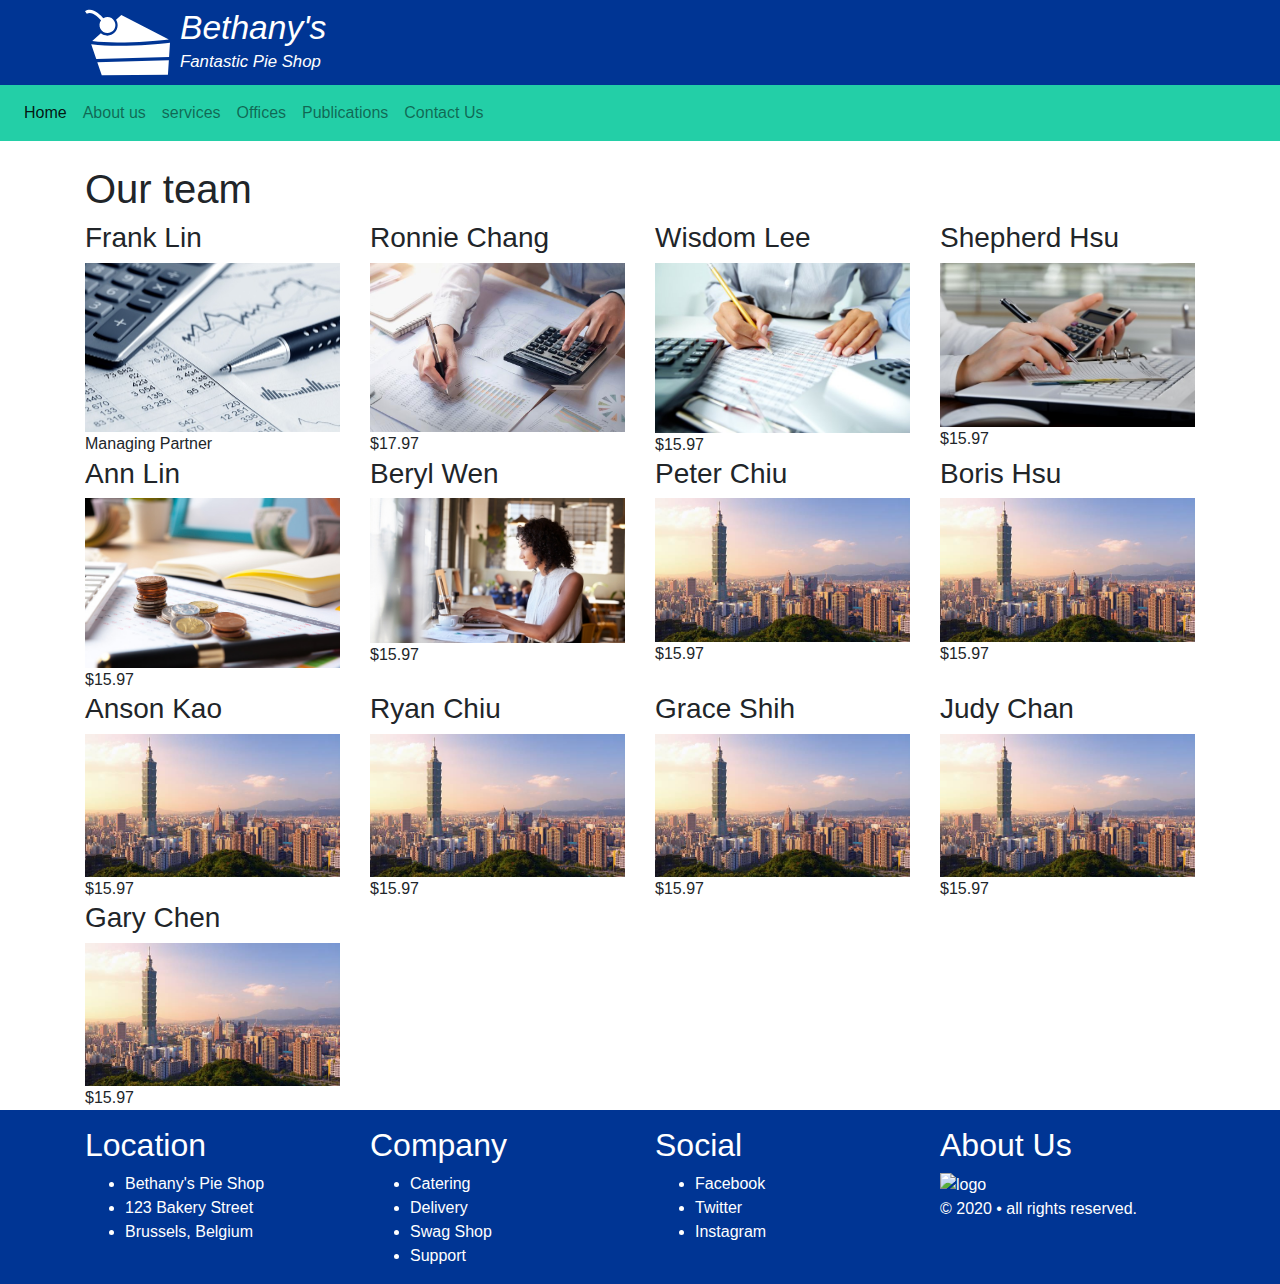
==== about.html @ e2ac18bc "pages create" ====
<!DOCTYPE html>
<html lang="en">
  <head>
    <!-- Required meta tags -->
    <meta charset="utf-8" />
    <meta
      name="viewport"
      content="width=device-width, initial-scale=1, shrink-to-fit=no"
    />

    <!-- Bootstrap CSS -->
    <link rel="stylesheet" href="css/bootstrap.min.css" />
    <link rel="stylesheet" href="css/mystyles.css" />
    <title>BootStrap Pie Shop</title>
  </head>

  <body>
    <header>
      <div class="container">
        <div class="row">
          <div class="col-12">
            <img src="images/cake.svg" alt="Bethany's Pie Shop Logo" />
            <h1>Bethany's</h1>
            <h2>Fantastic Pie Shop</h2>
          </div>
          <!-- end column -->
        </div>
        <!-- end row -->
      </div>
      <!-- end container -->
    </header>

    <nav
      class="navbar navbar-expand-md navbar-light"
      style="background-color: #23cfa7"
    >
      <button
        class="navbar-toggler"
        type="button"
        data-toggle="collapse"
        data-target="#navbarSupportedContent"
        aria-controls="navbarSupportedContent"
        aria-expanded="false"
        aria-label="Toggle navigation"
      >
        <span class="navbar-toggler-icon"></span>
      </button>

      <div class="collapse navbar-collapse" id="navbarSupportedContent">
        <ul class="navbar-nav">
          <li class="nav-item active">
            <a class="nav-link" href="index.html">Home</a>
          </li>
          <li class="nav-item">
            <a class="nav-link" href="about.html">About us</a>
          </li>
          <li class="nav-item">
            <a class="nav-link" href="services.html">services</a>
          </li>
          <li class="nav-item">
            <a class="nav-link" href="offices.html">Offices</a>
          </li>
          <li class="nav-item">
            <a class="nav-link" href="publications.html">Publications</a>
          </li>
          <li class="nav-item">
            <a class="nav-link" href="contact.html">Contact Us</a>
          </li>
        </ul>
      </div>
      <!-- end collapse -->
    </nav>

    <main>
      <div class="container mt-4">
        <div class="row">
          <div class="col-12">
            <h1>Our team</h1>
          </div>
          <!-- end column -->

          <div class="col-6 col-md-4 col-xl-3">
            <div class="thumbnail">
              <h3>Frank Lin</h3>
              <img src="products/placeholder001.jpg" alt="" class="img-fluid" />
              <div class="caption">Managing Partner</div>
            </div>
            <!-- end thumbnail -->
          </div>
          <!-- end column -->

          <div class="col-6 col-md-4 col-xl-3">
            <div class="thumbnail">
              <h3>Ronnie Chang</h3>
              <img src="products/placeholder002.jpg" alt="" class="img-fluid" />
              <div class="caption">$17.97</div>
            </div>
            <!-- end thumbnail -->
          </div>
          <!-- end column -->

          <div class="col-6 col-md-4 col-xl-3">
            <div class="thumbnail">
              <h3>Wisdom Lee</h3>
              <img src="products/placeholder003.jpg" alt="" class="img-fluid" />
              <div class="caption">$15.97</div>
            </div>
            <!-- end thumbnail -->
          </div>
          <!-- end column -->

          <div class="col-6 col-md-4 col-xl-3">
            <div class="thumbnail">
              <h3>Shepherd Hsu</h3>
              <img src="products/placeholder004.jpg" alt="" class="img-fluid" />
              <div class="caption">$15.97</div>
            </div>
            <!-- end thumbnail -->
          </div>
          <!-- end column -->

          <div class="col-6 col-md-4 col-xl-3">
            <div class="thumbnail">
              <h3>Ann Lin</h3>
              <img src="products/placeholder005.jpg" alt="" class="img-fluid" />
              <div class="caption">$15.97</div>
            </div>
            <!-- end thumbnail -->
          </div>
          <!-- end column -->

          <div class="col-6 col-md-4 col-xl-3">
            <div class="thumbnail">
              <h3>Beryl Wen</h3>
              <img src="products/placeholder006.jpg" alt="" class="img-fluid" />
              <div class="caption">$15.97</div>
            </div>
            <!-- end thumbnail -->
          </div>
          <!-- end column -->

          <div class="col-6 col-md-4 col-xl-3">
            <div class="thumbnail">
              <h3>Peter Chiu</h3>
              <img src="products/placeholder007.jpg" alt="" class="img-fluid" />
              <div class="caption">$15.97</div>
            </div>
            <!-- end thumbnail -->
          </div>
          <!-- end column -->
          <div class="col-6 col-md-4 col-xl-3">
            <div class="thumbnail">
              <h3>Boris Hsu</h3>
              <img src="products/placeholder007.jpg" alt="" class="img-fluid" />
              <div class="caption">$15.97</div>
            </div>
            <!-- end thumbnail -->
          </div>
          <!-- end column -->
          <div class="col-6 col-md-4 col-xl-3">
            <div class="thumbnail">
              <h3>Anson Kao</h3>
              <img src="products/placeholder007.jpg" alt="" class="img-fluid" />
              <div class="caption">$15.97</div>
            </div>
            <!-- end thumbnail -->
          </div>
          <!-- end column -->
          <div class="col-6 col-md-4 col-xl-3">
            <div class="thumbnail">
              <h3>Ryan Chiu</h3>
              <img src="products/placeholder007.jpg" alt="" class="img-fluid" />
              <div class="caption">$15.97</div>
            </div>
            <!-- end thumbnail -->
          </div>
          <!-- end column -->
          <div class="col-6 col-md-4 col-xl-3">
            <div class="thumbnail">
              <h3>Grace Shih</h3>
              <img src="products/placeholder007.jpg" alt="" class="img-fluid" />
              <div class="caption">$15.97</div>
            </div>
            <!-- end thumbnail -->
          </div>
          <!-- end column -->
          <div class="col-6 col-md-4 col-xl-3">
            <div class="thumbnail">
              <h3>Judy Chan</h3>
              <img src="products/placeholder007.jpg" alt="" class="img-fluid" />
              <div class="caption">$15.97</div>
            </div>
            <!-- end thumbnail -->
          </div>
          <!-- end column -->
          <div class="col-6 col-md-4 col-xl-3">
            <div class="thumbnail">
              <h3>Gary Chen</h3>
              <img src="products/placeholder007.jpg" alt="" class="img-fluid" />
              <div class="caption">$15.97</div>
            </div>
            <!-- end thumbnail -->
          </div>
          <!-- end column -->
        </div>
        <!-- end row -->
      </div>
      <!-- end container -->
    </main>

    <footer>
      <div class="container pt-3">
        <div class="row">
          <div class="col col-12 col-md-6 col-xl-3">
            <h2>Location</h2>
            <ul>
              <li>Bethany's Pie Shop</li>
              <li>123 Bakery Street</li>
              <li>Brussels, Belgium</li>
            </ul>
          </div>
          <!-- end column -->
          <div class="col col-12 col-md-6 col-xl-3">
            <h2>Company</h2>
            <ul>
              <li>Catering</li>
              <li>Delivery</li>
              <li>Swag Shop</li>
              <li>Support</li>
            </ul>
          </div>
          <!-- end column -->
          <div class="col col-12 col-md-6 col-xl-3">
            <h2>Social</h2>
            <ul>
              <li>Facebook</li>
              <li>Twitter</li>
              <li>Instagram</li>
            </ul>
          </div>
          <!-- end column -->
          <div class="col col-12 col-md-6 col-xl-3">
            <h2>About Us</h2>
            <img src="images/bethanylogo.png" alt="logo" />
            <p>&copy; 2020 &bull; all rights reserved.</p>
          </div>
          <!-- end column -->
        </div>
        <!-- end row -->
      </div>
      <!-- end container -->
    </footer>

    <!-- Optional JavaScript -->
    <!-- jQuery first then Bootstrap JS -->
    <script
      src="https://code.jquery.com/jquery-3.3.1.slim.min.js"
      integrity="sha384-q8i/X+965DzO0rT7abK41JStQIAqVgRVzpbzo5smXKp4YfRvH+8abtTE1Pi6jizo"
      crossorigin="anonymous"
    ></script>
    <script src="js/bootstrap.bundle.min.js"></script>
  </body>
</html>
---- css/mystyles.css ----
header {
  background-color: #003594;
}
header h1,
header h2 {
  margin: 0;
  color: #fff;
  font-weight: 300;
  font-style: italic;
}
header h1 {
  padding: 0.5rem 0 0 0;
  font-size: 2.1rem;
}
header h2 {
  padding: 0.2rem 0 0 0;
  font-size: 1.05rem;
}
header img {
  float: left;
  height: 85px;
  padding-right: 10px;
}

.bg-light {
  background-color: #78be20 !important;
}

footer {
  background-color: #003594;
  color: #fff;
}
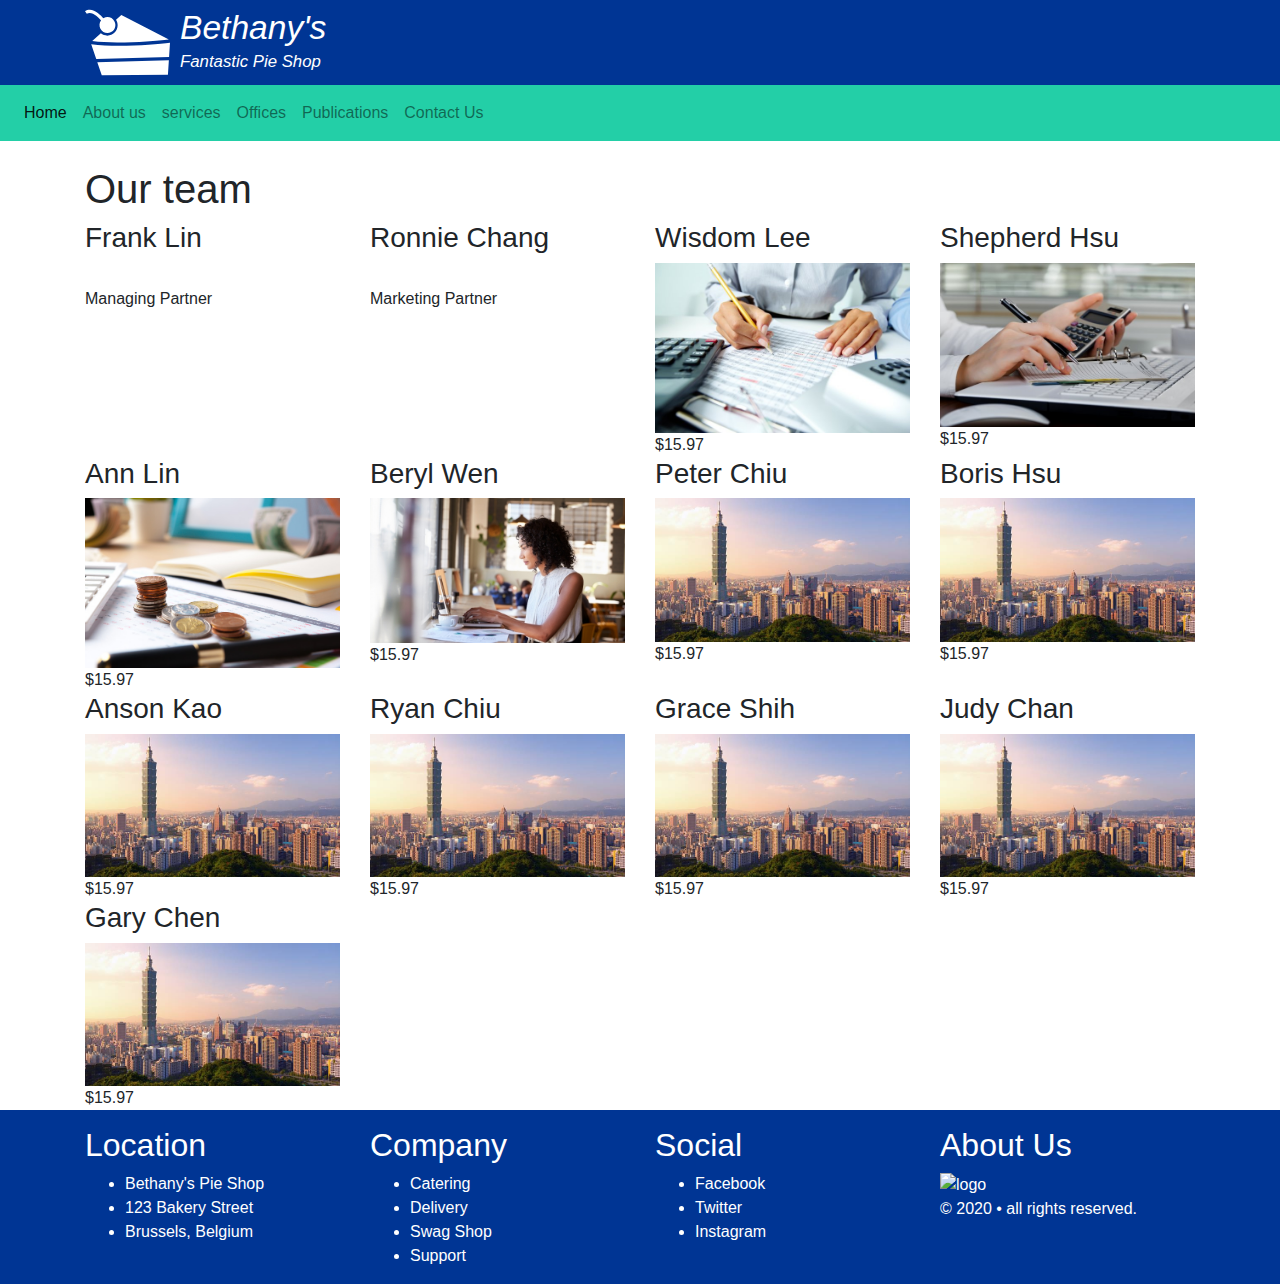
==== commit 42a8d5fd: "pic link" ====
--- a/about.html
+++ b/about.html
@@ -82,7 +82,11 @@
           <div class="col-6 col-md-4 col-xl-3">
             <div class="thumbnail">
               <h3>Frank Lin</h3>
-              <img src="products/placeholder001.jpg" alt="" class="img-fluid" />
+              <img
+                src="http://www.pkf.com.tw/Chinese/About%20Us/Our%20Team/Frank%20Lin%20CPA.JPG"
+                alt=""
+                class="img-fluid"
+              />
               <div class="caption">Managing Partner</div>
             </div>
             <!-- end thumbnail -->
@@ -92,8 +96,12 @@
           <div class="col-6 col-md-4 col-xl-3">
             <div class="thumbnail">
               <h3>Ronnie Chang</h3>
-              <img src="products/placeholder002.jpg" alt="" class="img-fluid" />
-              <div class="caption">$17.97</div>
+              <img
+                src="http://www.pkf.com.tw/Chinese/About%20Us/Our%20Team/Ronnie%20Chang%20CPA.JPG"
+                alt=""
+                class="img-fluid"
+              />
+              <div class="caption">Marketing Partner</div>
             </div>
             <!-- end thumbnail -->
           </div>
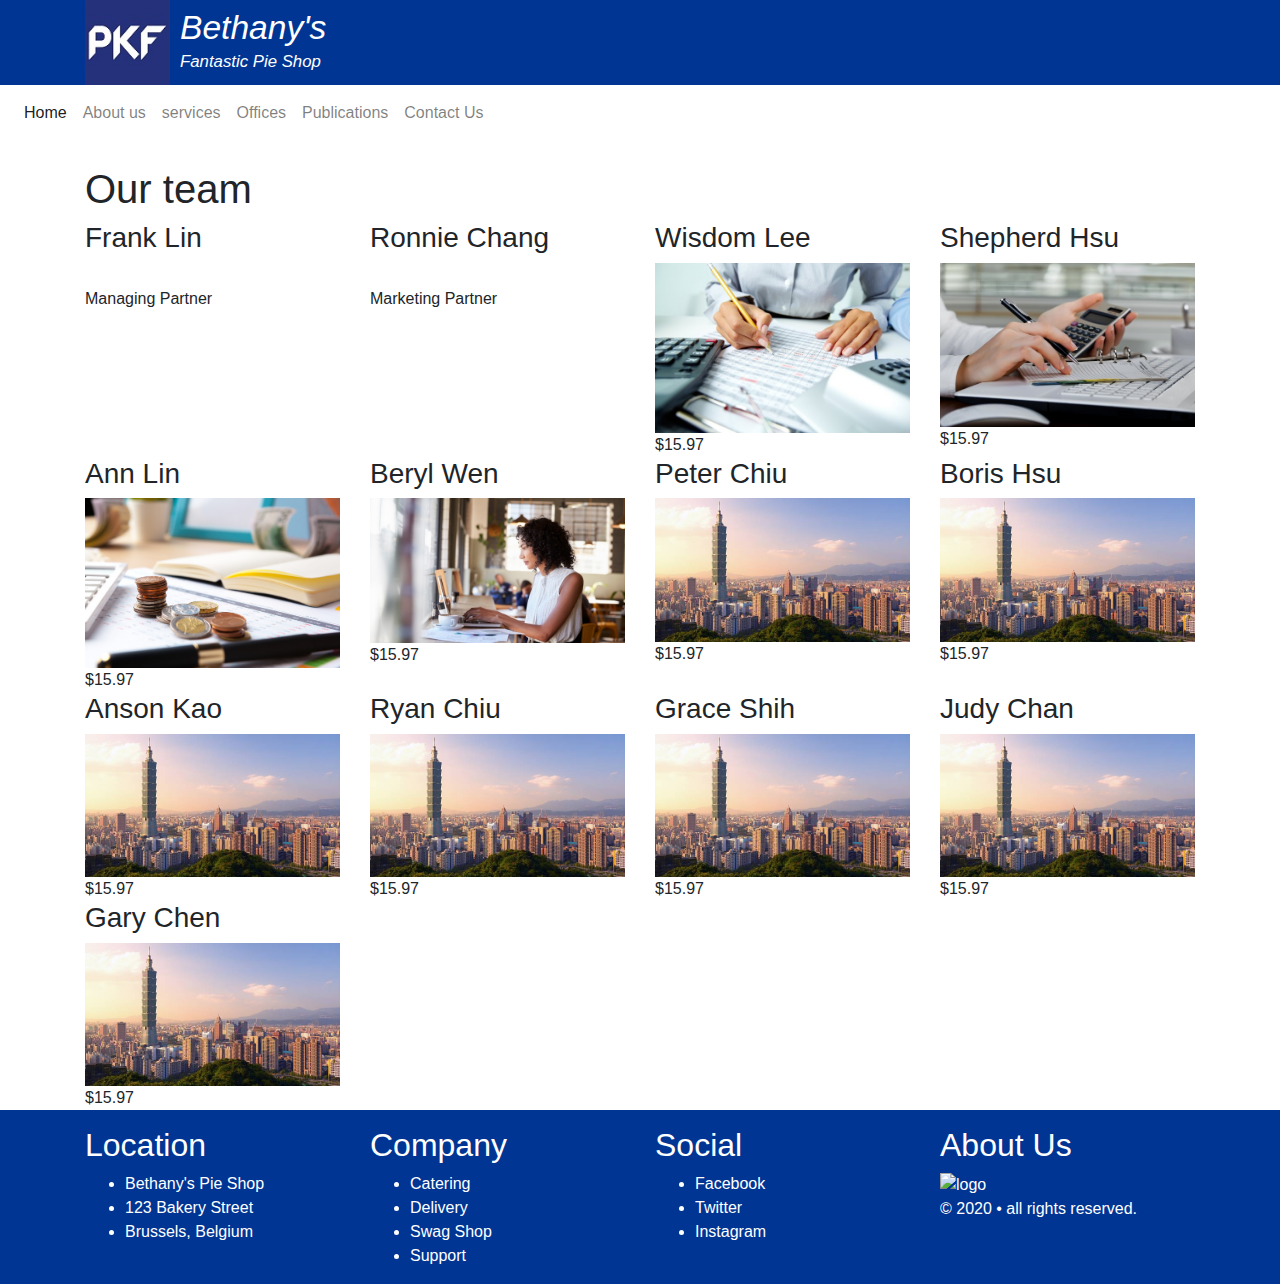
==== commit b5b63a45: "navbar coloring" ====
--- a/about.html
+++ b/about.html
@@ -19,7 +19,7 @@
       <div class="container">
         <div class="row">
           <div class="col-12">
-            <img src="images/cake.svg" alt="Bethany's Pie Shop Logo" />
+            <img src="images/logo.jpg" alt="Bethany's Pie Shop Logo" />
             <h1>Bethany's</h1>
             <h2>Fantastic Pie Shop</h2>
           </div>
@@ -30,10 +30,7 @@
       <!-- end container -->
     </header>
 
-    <nav
-      class="navbar navbar-expand-md navbar-light"
-      style="background-color: #23cfa7"
-    >
+    <nav class="navbar navbar-expand-md navbar-light">
       <button
         class="navbar-toggler"
         type="button"
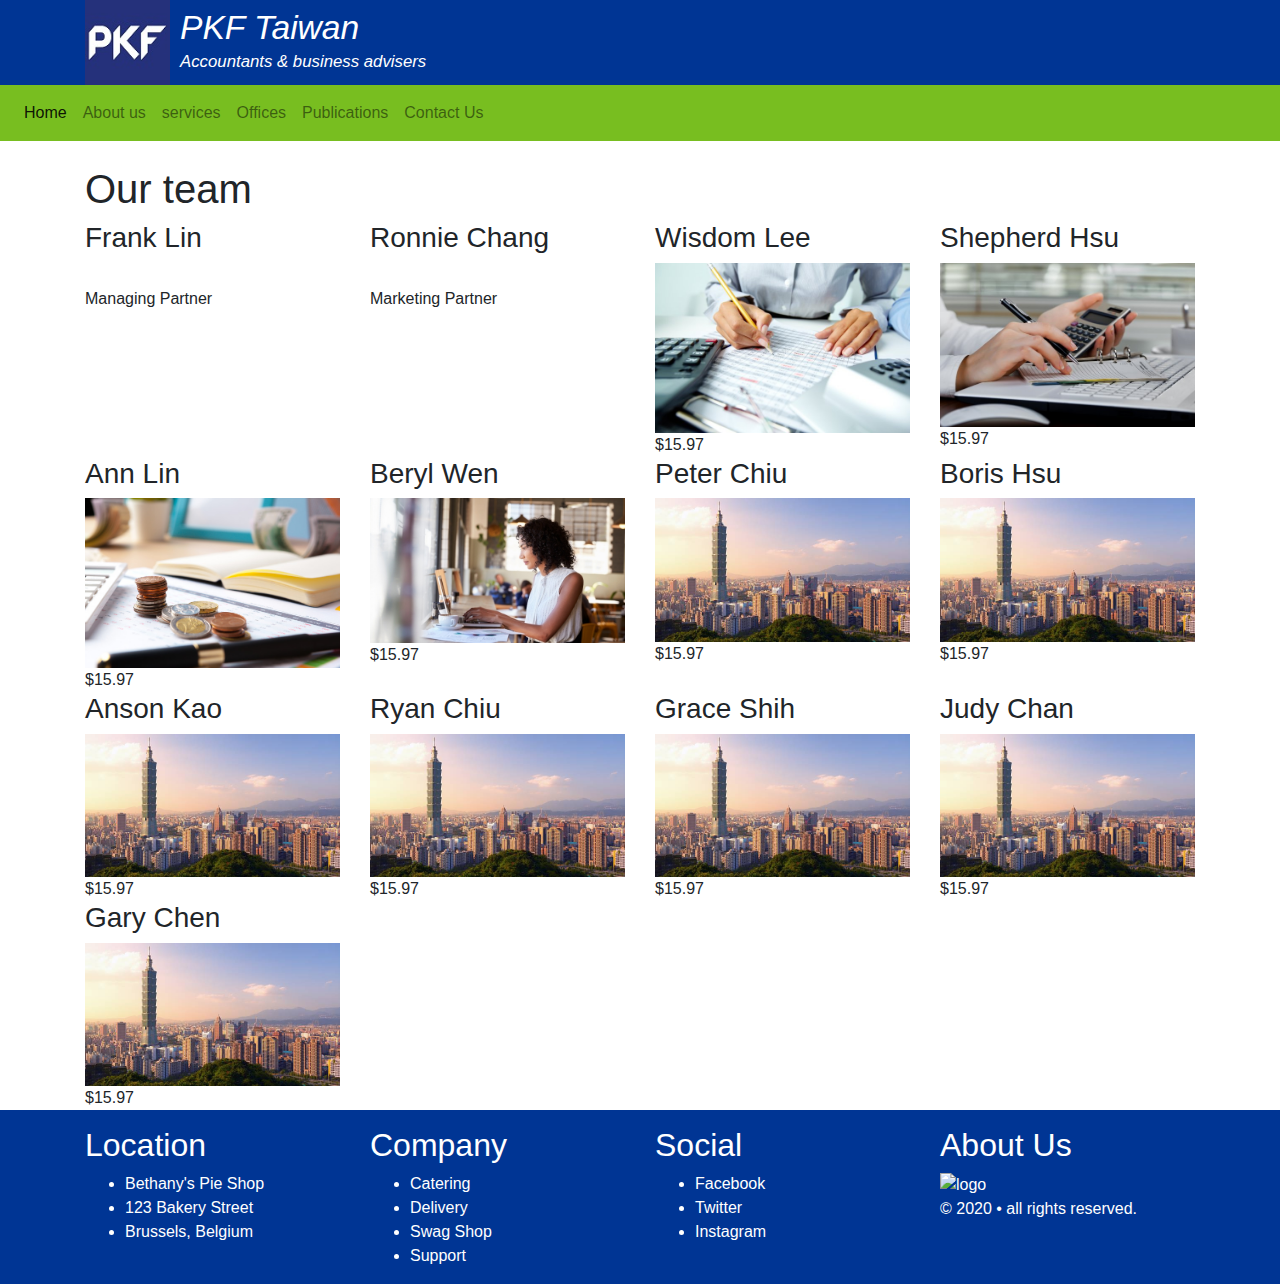
==== commit 1ef64fdd: "header update" ====
--- a/about.html
+++ b/about.html
@@ -20,8 +20,8 @@
         <div class="row">
           <div class="col-12">
             <img src="images/logo.jpg" alt="Bethany's Pie Shop Logo" />
-            <h1>Bethany's</h1>
-            <h2>Fantastic Pie Shop</h2>
+            <h1>PKF Taiwan</h1>
+            <h2>Accountants & business advisers</h2>
           </div>
           <!-- end column -->
         </div>
@@ -30,7 +30,7 @@
       <!-- end container -->
     </header>
 
-    <nav class="navbar navbar-expand-md navbar-light">
+    <nav class="navbar navbar-expand-md navbar-light bg-light">
       <button
         class="navbar-toggler"
         type="button"
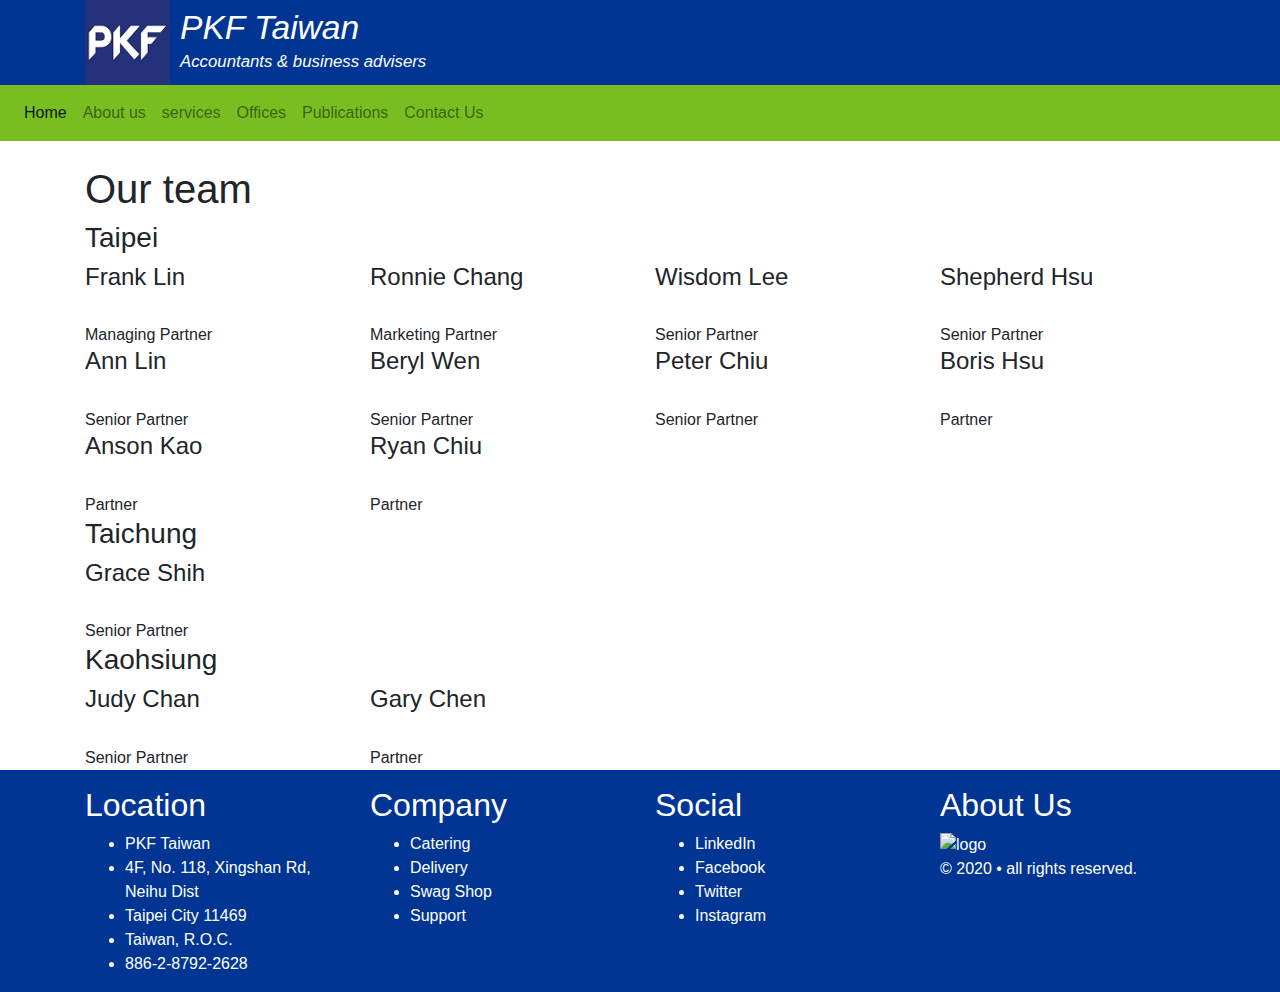
==== commit 3f9c2d42: "footer update" ====
--- a/about.html
+++ b/about.html
@@ -74,11 +74,14 @@
           <div class="col-12">
             <h1>Our team</h1>
           </div>
-          <!-- end column -->
-
-          <div class="col-6 col-md-4 col-xl-3">
-            <div class="thumbnail">
-              <h3>Frank Lin</h3>
+          <div class="col-12">
+            <h3>Taipei</h1>
+          </div>
+          <!-- end column -->
+
+          <div class="col-6 col-md-4 col-xl-3">
+            <div class="thumbnail">
+              <h4>Frank Lin</h4>
               <img
                 src="http://www.pkf.com.tw/Chinese/About%20Us/Our%20Team/Frank%20Lin%20CPA.JPG"
                 alt=""
@@ -92,7 +95,7 @@
 
           <div class="col-6 col-md-4 col-xl-3">
             <div class="thumbnail">
-              <h3>Ronnie Chang</h3>
+              <h4>Ronnie Chang</h4>
               <img
                 src="http://www.pkf.com.tw/Chinese/About%20Us/Our%20Team/Ronnie%20Chang%20CPA.JPG"
                 alt=""
@@ -106,103 +109,109 @@
 
           <div class="col-6 col-md-4 col-xl-3">
             <div class="thumbnail">
-              <h3>Wisdom Lee</h3>
-              <img src="products/placeholder003.jpg" alt="" class="img-fluid" />
-              <div class="caption">$15.97</div>
-            </div>
-            <!-- end thumbnail -->
-          </div>
-          <!-- end column -->
-
-          <div class="col-6 col-md-4 col-xl-3">
-            <div class="thumbnail">
-              <h3>Shepherd Hsu</h3>
-              <img src="products/placeholder004.jpg" alt="" class="img-fluid" />
-              <div class="caption">$15.97</div>
-            </div>
-            <!-- end thumbnail -->
-          </div>
-          <!-- end column -->
-
-          <div class="col-6 col-md-4 col-xl-3">
-            <div class="thumbnail">
-              <h3>Ann Lin</h3>
-              <img src="products/placeholder005.jpg" alt="" class="img-fluid" />
-              <div class="caption">$15.97</div>
-            </div>
-            <!-- end thumbnail -->
-          </div>
-          <!-- end column -->
-
-          <div class="col-6 col-md-4 col-xl-3">
-            <div class="thumbnail">
-              <h3>Beryl Wen</h3>
-              <img src="products/placeholder006.jpg" alt="" class="img-fluid" />
-              <div class="caption">$15.97</div>
-            </div>
-            <!-- end thumbnail -->
-          </div>
-          <!-- end column -->
-
-          <div class="col-6 col-md-4 col-xl-3">
-            <div class="thumbnail">
-              <h3>Peter Chiu</h3>
-              <img src="products/placeholder007.jpg" alt="" class="img-fluid" />
-              <div class="caption">$15.97</div>
-            </div>
-            <!-- end thumbnail -->
-          </div>
-          <!-- end column -->
-          <div class="col-6 col-md-4 col-xl-3">
-            <div class="thumbnail">
-              <h3>Boris Hsu</h3>
-              <img src="products/placeholder007.jpg" alt="" class="img-fluid" />
-              <div class="caption">$15.97</div>
-            </div>
-            <!-- end thumbnail -->
-          </div>
-          <!-- end column -->
-          <div class="col-6 col-md-4 col-xl-3">
-            <div class="thumbnail">
-              <h3>Anson Kao</h3>
-              <img src="products/placeholder007.jpg" alt="" class="img-fluid" />
-              <div class="caption">$15.97</div>
-            </div>
-            <!-- end thumbnail -->
-          </div>
-          <!-- end column -->
-          <div class="col-6 col-md-4 col-xl-3">
-            <div class="thumbnail">
-              <h3>Ryan Chiu</h3>
-              <img src="products/placeholder007.jpg" alt="" class="img-fluid" />
-              <div class="caption">$15.97</div>
-            </div>
-            <!-- end thumbnail -->
-          </div>
-          <!-- end column -->
-          <div class="col-6 col-md-4 col-xl-3">
-            <div class="thumbnail">
-              <h3>Grace Shih</h3>
-              <img src="products/placeholder007.jpg" alt="" class="img-fluid" />
-              <div class="caption">$15.97</div>
-            </div>
-            <!-- end thumbnail -->
-          </div>
-          <!-- end column -->
-          <div class="col-6 col-md-4 col-xl-3">
-            <div class="thumbnail">
-              <h3>Judy Chan</h3>
-              <img src="products/placeholder007.jpg" alt="" class="img-fluid" />
-              <div class="caption">$15.97</div>
-            </div>
-            <!-- end thumbnail -->
-          </div>
-          <!-- end column -->
-          <div class="col-6 col-md-4 col-xl-3">
-            <div class="thumbnail">
-              <h3>Gary Chen</h3>
-              <img src="products/placeholder007.jpg" alt="" class="img-fluid" />
-              <div class="caption">$15.97</div>
+              <h4>Wisdom Lee</h4>
+              <img src="http://www.pkf.com.tw/Chinese/About%20Us/Our%20Team/Wisdom%20Lee%20CPA.JPG" alt="" class="img-fluid" />
+              <div class="caption">Senior Partner</div>
+            </div>
+            <!-- end thumbnail -->
+          </div>
+          <!-- end column -->
+
+          <div class="col-6 col-md-4 col-xl-3">
+            <div class="thumbnail">
+              <h4>Shepherd Hsu</h4>
+              <img src="http://www.pkf.com.tw/Chinese/About%20Us/Our%20Team/Shepherd%20Hsu%20CPA.JPG" alt="" class="img-fluid" />
+              <div class="caption">Senior Partner</div>
+            </div>
+            <!-- end thumbnail -->
+          </div>
+          <!-- end column -->
+
+          <div class="col-6 col-md-4 col-xl-3">
+            <div class="thumbnail">
+              <h4>Ann Lin</h4>
+              <img src="http://www.pkf.com.tw/Chinese/About%20Us/Our%20Team/Ann%20Lin%20CPA.jpg" alt="" class="img-fluid" />
+              <div class="caption">Senior Partner</div>
+            </div>
+            <!-- end thumbnail -->
+          </div>
+          <!-- end column -->
+
+          <div class="col-6 col-md-4 col-xl-3">
+            <div class="thumbnail">
+              <h4>Beryl Wen</h4>
+              <img src="http://www.pkf.com.tw/Chinese/About%20Us/Our%20Team/Beryl%20Wen%20CPA.JPG" alt="" class="img-fluid" />
+              <div class="caption">Senior Partner</div>
+            </div>
+            <!-- end thumbnail -->
+          </div>
+          <!-- end column -->
+
+          <div class="col-6 col-md-4 col-xl-3">
+            <div class="thumbnail">
+              <h4>Peter Chiu</h4>
+              <img src="http://www.pkf.com.tw/Chinese/About%20Us/Our%20Team/Peter%20Chiu%20CPA.jpg" alt="" class="img-fluid" />
+              <div class="caption">Senior Partner</div>
+            </div>
+            <!-- end thumbnail -->
+          </div>
+          <!-- end column -->
+          <div class="col-6 col-md-4 col-xl-3">
+            <div class="thumbnail">
+              <h4>Boris Hsu</h4>
+              <img src="http://www.pkf.com.tw/Chinese/About%20Us/Our%20Team/Boris%20Hsu%20CPA.jpg" alt="" class="img-fluid" />
+              <div class="caption">Partner</div>
+            </div>
+            <!-- end thumbnail -->
+          </div>
+          <!-- end column -->
+          <div class="col-6 col-md-4 col-xl-3">
+            <div class="thumbnail">
+              <h4>Anson Kao</h4>
+              <img src="http://www.pkf.com.tw/Chinese/About%20Us/Our%20Team/Anson%20Kao%20CPA.jpg" alt="" class="img-fluid" />
+              <div class="caption">Partner</div>
+            </div>
+            <!-- end thumbnail -->
+          </div>
+          <!-- end column -->
+          <div class="col-6 col-md-4 col-xl-3">
+            <div class="thumbnail">
+              <h4>Ryan Chiu</h4>
+              <img src="http://www.pkf.com.tw/Chinese/About%20Us/Our%20Team/Ryan%20Chiu%20CPA.jpg" alt="" class="img-fluid" />
+              <div class="caption">Partner</div>
+            </div>
+            <!-- end thumbnail -->
+          </div>
+          <!-- end column -->
+          <div class="col-12">
+            <h3>Taichung</h1>
+          </div>
+          <div class="col-6 col-md-4 col-xl-3">
+            <div class="thumbnail">
+              <h4>Grace Shih</h4>
+              <img src="http://www.pkf.com.tw/English/About%20Us/Our%20Team/Grace%20Shih%20CPA.JPG" alt="" class="img-fluid" />
+              <div class="caption">Senior Partner</div>
+            </div>
+            <!-- end thumbnail -->
+          </div>
+          <!-- end column -->
+          <div class="col-12">
+            <h3>Kaohsiung</h1>
+          </div>
+          <div class="col-6 col-md-4 col-xl-3">
+            <div class="thumbnail">
+              <h4>Judy Chan</h4>
+              <img src="http://www.pkf.com.tw/Chinese/About%20Us/Our%20Team/Judy%20Chan%20CPA.jpg" alt="" class="img-fluid" />
+              <div class="caption">Senior Partner</div>
+            </div>
+            <!-- end thumbnail -->
+          </div>
+          <!-- end column -->
+          <div class="col-6 col-md-4 col-xl-3">
+            <div class="thumbnail">
+              <h4>Gary Chen</h4>
+              <img src="http://www.pkf.com.tw/Chinese/About%20Us/Our%20Team/Gary%20Chen%20CPA.htm" alt="" class="img-fluid" />
+              <div class="caption">Partner</div>
             </div>
             <!-- end thumbnail -->
           </div>
@@ -219,9 +228,11 @@
           <div class="col col-12 col-md-6 col-xl-3">
             <h2>Location</h2>
             <ul>
-              <li>Bethany's Pie Shop</li>
-              <li>123 Bakery Street</li>
-              <li>Brussels, Belgium</li>
+              <li>PKF Taiwan</li>
+              <li>4F, No. 118, Xingshan Rd, Neihu Dist</li>
+              <li>Taipei City 11469</li>
+              <li>Taiwan, R.O.C.</li>
+              <li>886-2-8792-2628</li>
             </ul>
           </div>
           <!-- end column -->
@@ -238,6 +249,7 @@
           <div class="col col-12 col-md-6 col-xl-3">
             <h2>Social</h2>
             <ul>
+              <li>LinkedIn</li>
               <li>Facebook</li>
               <li>Twitter</li>
               <li>Instagram</li>
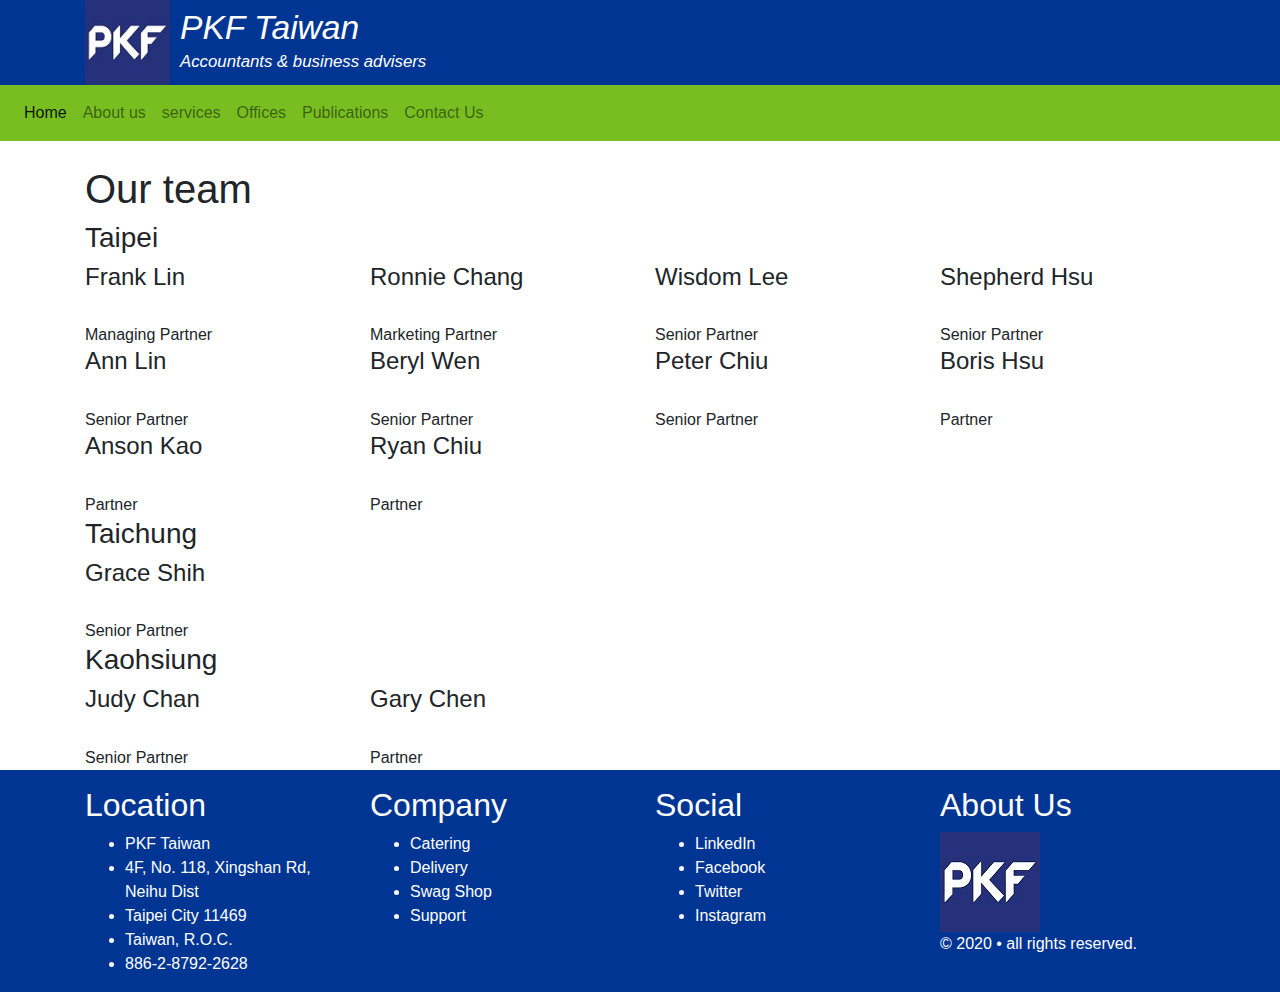
==== commit 8b40dafc: "try map" ====
--- a/about.html
+++ b/about.html
@@ -258,7 +258,7 @@
           <!-- end column -->
           <div class="col col-12 col-md-6 col-xl-3">
             <h2>About Us</h2>
-            <img src="images/bethanylogo.png" alt="logo" />
+            <img src="images/logo.jpg" alt="logo" />
             <p>&copy; 2020 &bull; all rights reserved.</p>
           </div>
           <!-- end column -->
